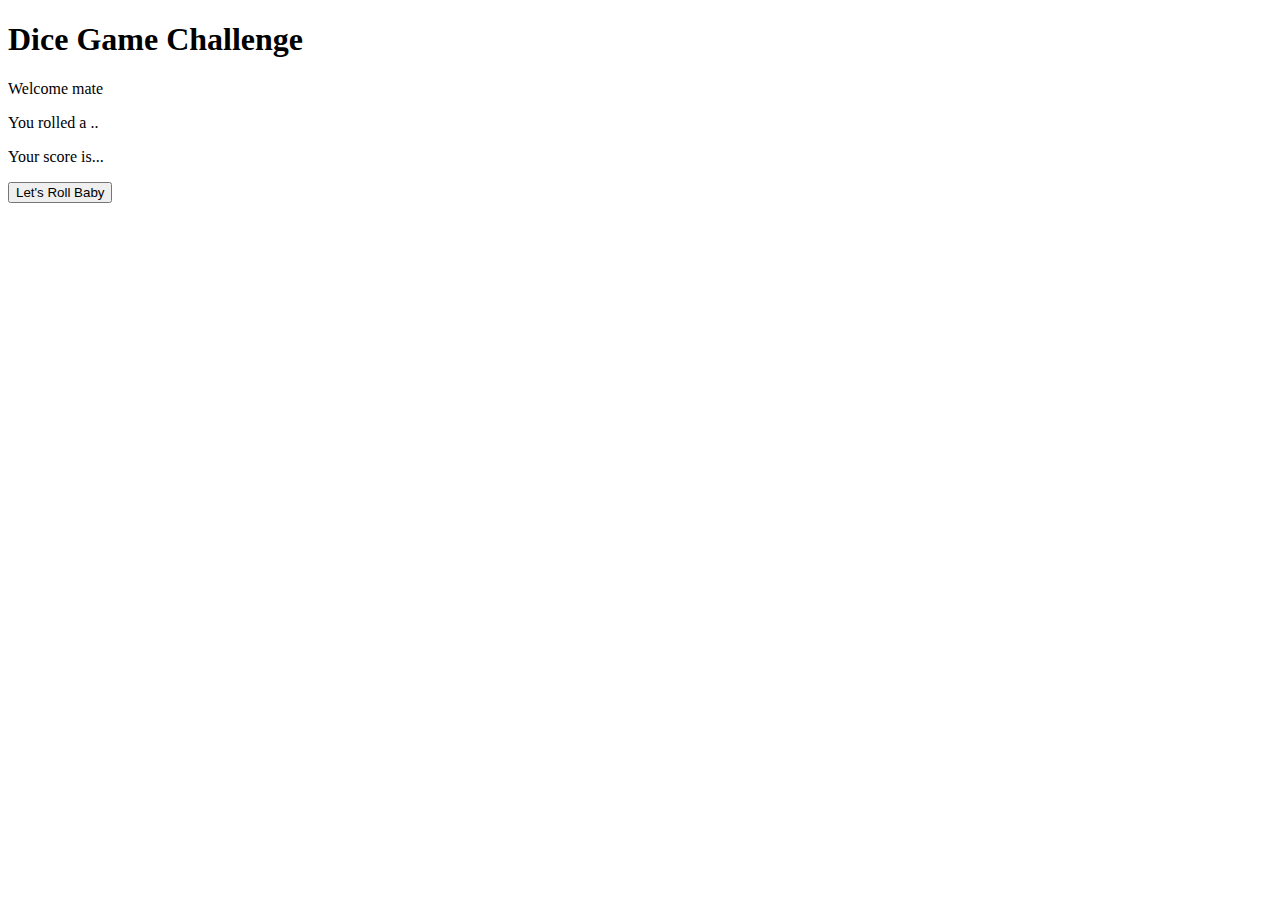
==== DiceChallenge/index.html @ 72701f73 "updated dice game so its now on the dom" ====
<!DOCTYPE html>
<html lang="en">
<head>
    <meta charset="UTF-8">
    <meta name="viewport" content="width=device-width, initial-scale=1.0">
    <title>Em's Dice Game</title>
</head>
<body>
    <h1> Dice Game Challenge</h1>

    <p id="message">Welcome mate</p>
     <p id="roll">You rolled a ..</p>
    

    <p id="playerScore">Your score is...</p>



 <!-- <div> <p>the image of the dice to go here ayee</p></div> -->
    <button id="button">Let's Roll Baby</button>

    <script src="./script.js"></script>
</body>
</html>
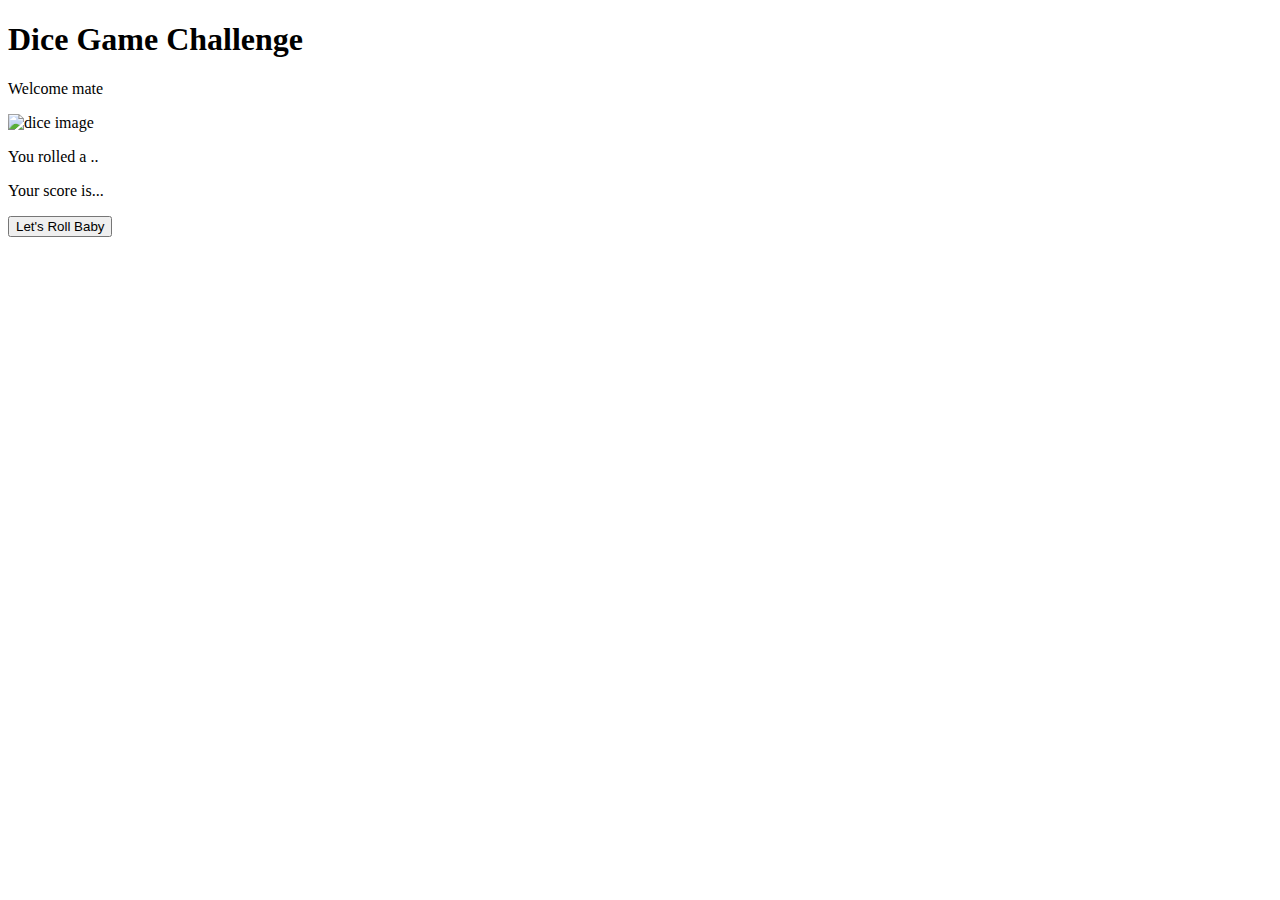
==== commit 7e443886: "new function, for images" ====
--- a/DiceChallenge/index.html
+++ b/DiceChallenge/index.html
@@ -9,6 +9,10 @@
     <h1> Dice Game Challenge</h1>
 
     <p id="message">Welcome mate</p>
+
+    <div>
+        <img id="img" src="add link here" alt="dice image">
+    </div>
      <p id="roll">You rolled a ..</p>
     
 
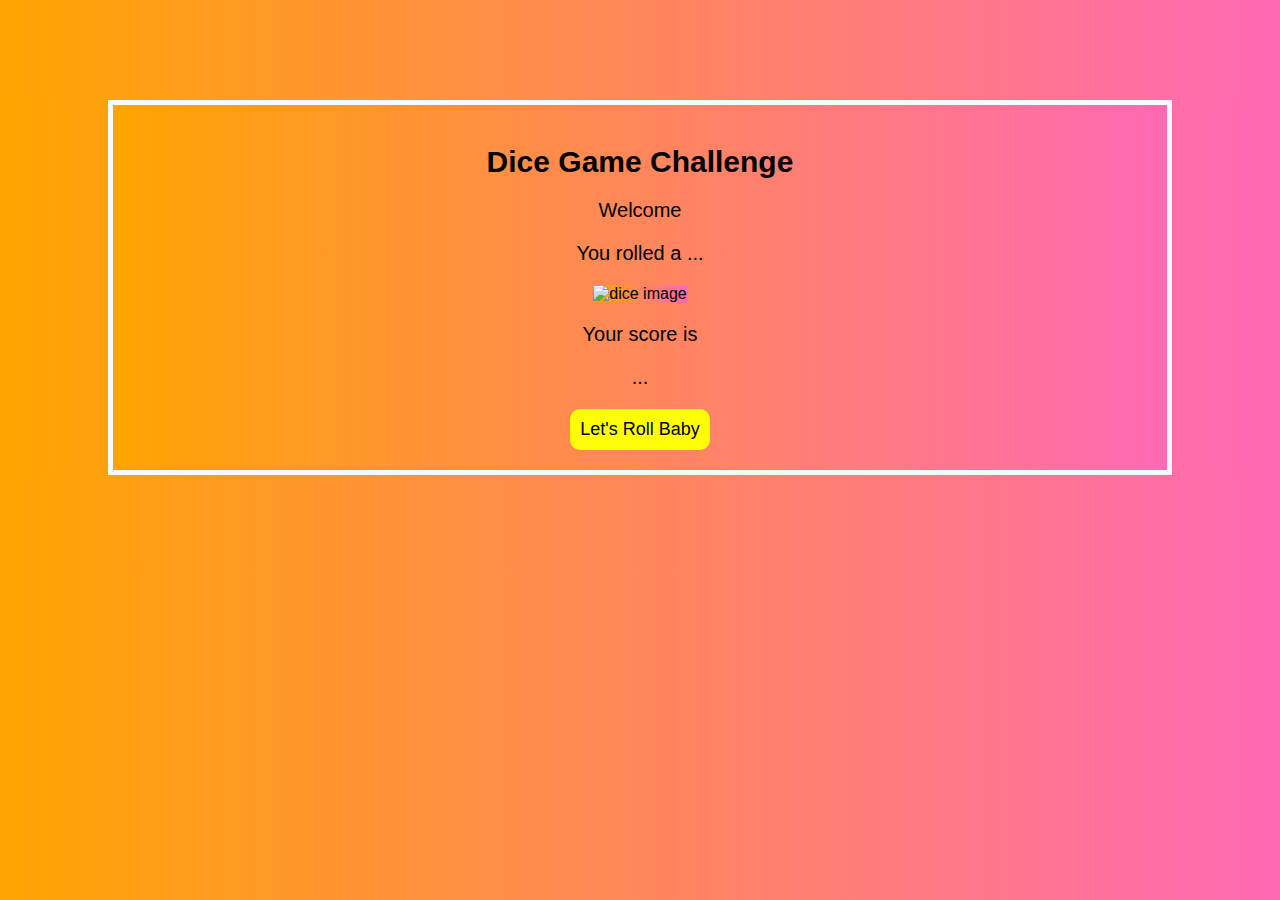
==== commit d621a4bb: "dice game works, and added styling" ====
--- a/DiceChallenge/index.html
+++ b/DiceChallenge/index.html
@@ -4,25 +4,29 @@
     <meta charset="UTF-8">
     <meta name="viewport" content="width=device-width, initial-scale=1.0">
     <title>Em's Dice Game</title>
+    <link rel="stylesheet" href="main.css">
 </head>
 <body>
-    <h1> Dice Game Challenge</h1>
+   
 
-    <p id="message">Welcome mate</p>
+    <div id="box">
+         <h1> Dice Game Challenge</h1>
 
-    <div>
-        <img id="img" src="add link here" alt="dice image">
-    </div>
-     <p id="roll">You rolled a ..</p>
+    <p id="message">Welcome</p>
+    <p>You rolled a ...</p>
+        <img id="img" src="/" alt="dice image">
     
-
-    <p id="playerScore">Your score is...</p>
+   
+     <!-- <p id="roll">You rolled a ..</p> -->
+    
+        <p>Your score is </p>
+    <p id="playerScore">...</p>
 
 
 
  <!-- <div> <p>the image of the dice to go here ayee</p></div> -->
     <button id="button">Let's Roll Baby</button>
-
+</div>
     <script src="./script.js"></script>
 </body>
 </html>--- a/DiceChallenge/main.css
+++ b/DiceChallenge/main.css
@@ -0,0 +1,42 @@
+
+ 
+ * {
+     font-family: Arial, Helvetica, sans-serif;
+     color: black;
+     text-align: center;
+     background-image: linear-gradient(to right, orange, hotpink) ;
+ }
+ 
+ h1 {
+     font-family: Arial;
+font-size: 30px;
+background: none;
+ }
+
+ p {
+     font-size: 20px;
+     background: none;
+ }
+
+ div {
+     padding: 20px;
+ }
+
+ 
+ button {
+    background: yellow;
+    padding:10px;
+    border: none;
+    display: inline-block;
+    font-size: 18px;
+    border-radius: 10px;
+}
+
+#box {
+    padding: 20px;
+    margin: 100px;
+    border-style: solid;
+    border-width: 5px;
+    border-color: ghostwhite;
+}
+
